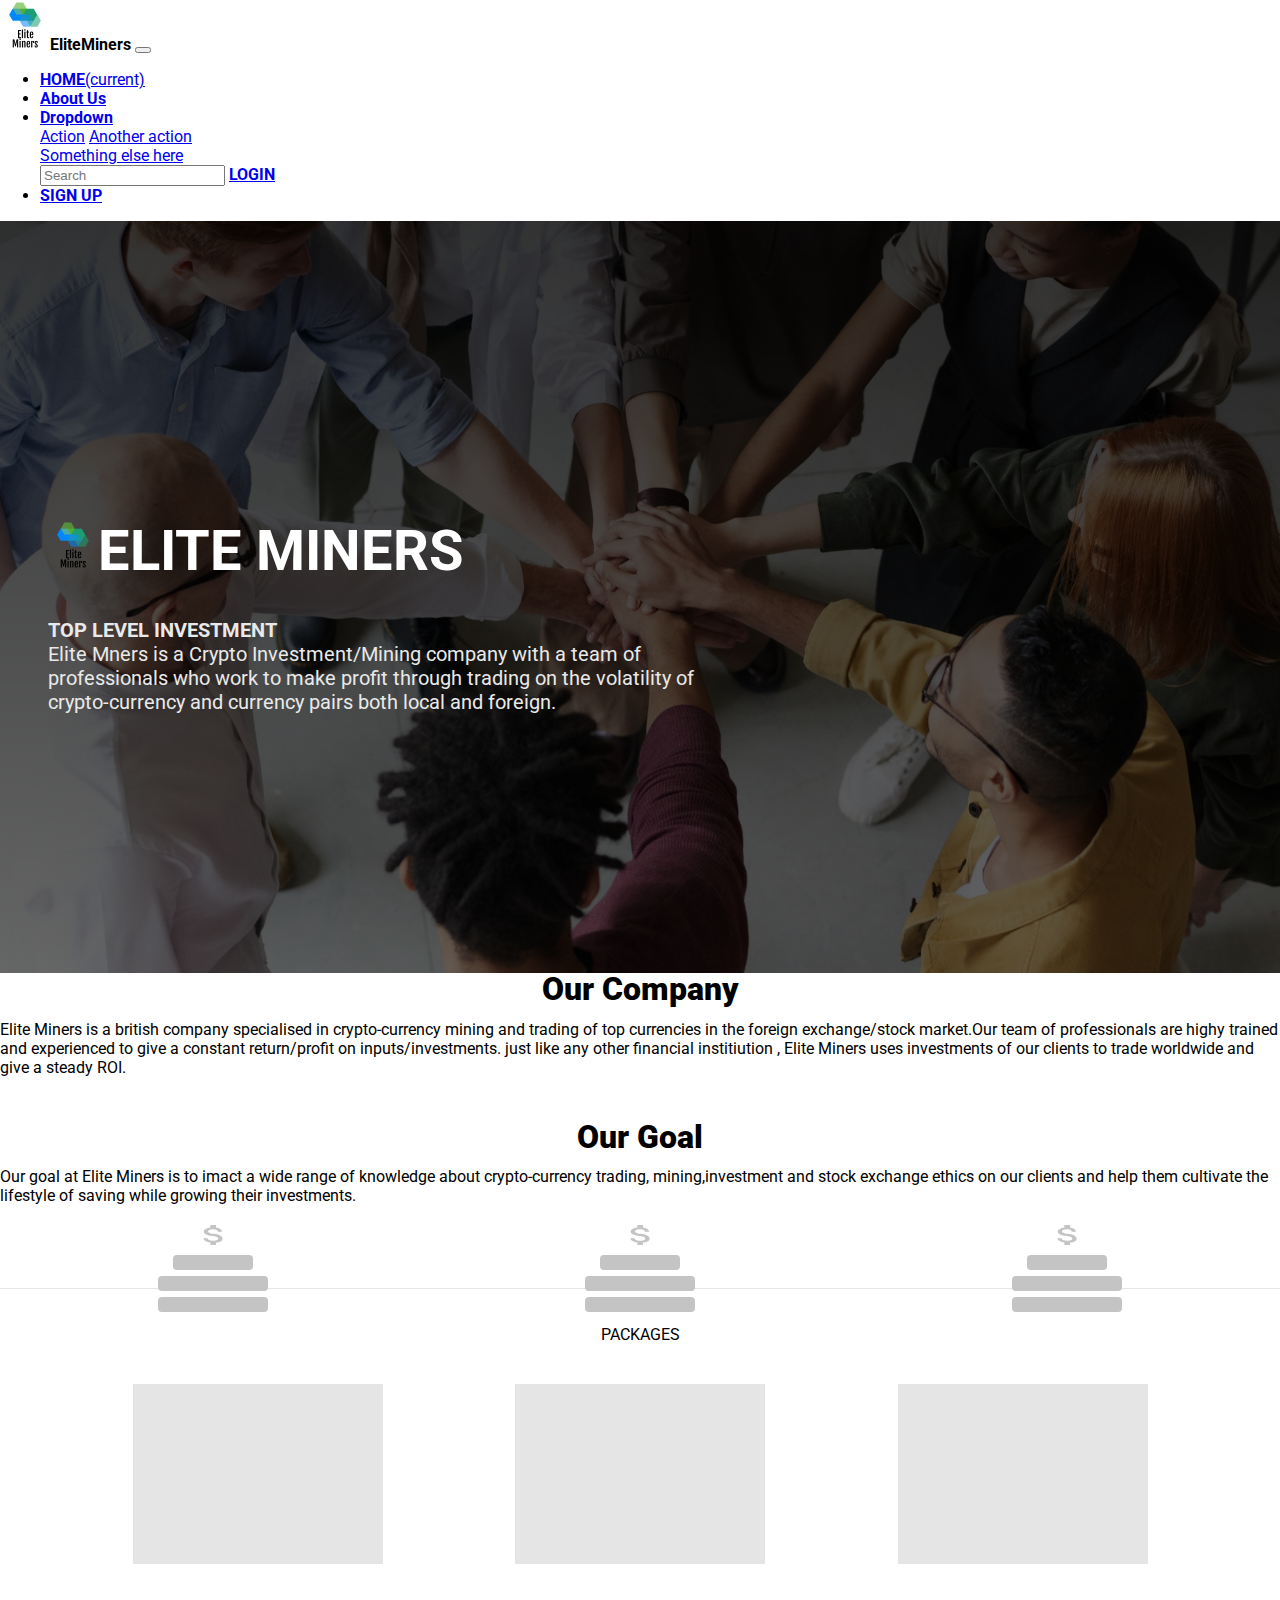
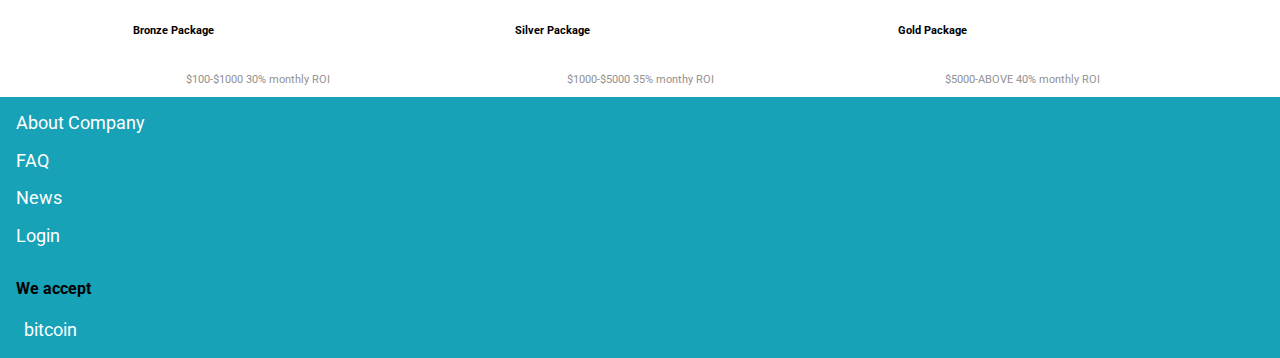
==== index.html @ 872e30b2 "Add files via upload" ====
<!DOCTYPE html>
<html lang="en">
  <head>
    <meta charset="UTF-8">
    <meta name="viewport" content="width=device-width, initial-scale=1.0">
    <link rel="icon" type="image/png" href="images/icons/EM.ico"/>
    <link rel="stylesheet" href="https://cdn.jsdelivr.net/npm/bootstrap@4.5.3/dist/css/bootstrap.min.css" integrity="sha384-TX8t27EcRE3e/ihU7zmQxVncDAy5uIKz4rEkgIXeMed4M0jlfIDPvg6uqKI2xXr2" crossorigin="anonymous">
    <link href="https://fonts.googleapis.com/css2?family=Roboto:wght@100;300;700&display=swap" rel="stylesheet">    
    <link rel="stylesheet" href="./css/style.css">
    <script src="https://code.jquery.com/jquery-3.5.1.slim.min.js" integrity="sha384-DfXdz2htPH0lsSSs5nCTpuj/zy4C+OGpamoFVy38MVBnE+IbbVYUew+OrCXaRkfj" crossorigin="anonymous"></script>
    <script defer src="https://cdn.jsdelivr.net/npm/bootstrap@4.5.3/dist/js/bootstrap.bundle.min.js" integrity="sha384-ho+j7jyWK8fNQe+A12Hb8AhRq26LrZ/JpcUGGOn+Y7RsweNrtN/tE3MoK7ZeZDyx" crossorigin="anonymous"></script>
    <title>EliteMiners</title>
  </head>
  <body>
    <header>
      <nav class="navbar navbar-expand-lg navbar-light bg-info">
        <a class="navbar-brand"><img src="images/logo.png" width="50" height="50" alt="" loading="lazy"><strong>EliteMiners</strong></a>
        <button class="navbar-toggler" type="button" data-toggle="collapse" data-target="#navbarSupportedContent" aria-controls="navbarSupportedContent" aria-expanded="false" aria-label="Toggle navigation">
          <span class="navbar-toggler-icon"></span>
        </button>
        <div class="collapse navbar-collapse" id="navbarSupportedContent">
          <ul class="navbar-nav ml-auto">
            <li class="nav-item active">
              <a class="nav-link" href="index.html"><strong>HOME</strong><span class="sr-only">(current)</span></a>
            </li>
            <li class="nav-item">
              <a class="nav-link" href="#"><strong>About Us</strong></a>
            </li>
            <li class="nav-item dropdown">
              <a class="nav-link dropdown-toggle" href="#" id="navbarDropdown" role="button" data-toggle="dropdown" aria-haspopup="true" aria-expanded="false">
              <strong>Dropdown</strong>  
              </a>
              <div class="dropdown-menu" aria-labelledby="navbarDropdown">
                <a class="dropdown-item" href="#">Action</a>
                <a class="dropdown-item" href="#">Another action</a>
                <div class="dropdown-divider"></div>
                <a class="dropdown-item" href="#">Something else here</a>
              </div>
            </li>
            <form class="form-inline my-2 my-lg-0">
              <input class="form-control mr-sm-2" type="search" placeholder="Search" aria-label="Search">
              <a class="btn btn-dark" href="loginpage.html" role="button"><strong>LOGIN</strong></a>
            </form>
            <li class="nav-item">
            <a class="nav-link" href="signup.html" tabindex="-1" aria-disabled="true"><strong>SIGN UP</strong></a>
            </li>
          </ul>
         
        </div>
      </nav>
      <!-- <div class="carousel-container">
        <div class="intro-text">
          <h1 class="hero__heading"> <img src="images/logo.png" width="50" height="50" alt="" loading="lazy">
          ELITE MINERS
          </h1>
          <p>
            <strong>TOP LEVEL INVESTMENT</strong><br>
            Elite Mners is a Crypto Investment/Mining company with a team of professionals who work to make profit through trading
            on the volatility of crypto-currency and currency pairs both local and foreign.
          </p>
        </div>
      </div> -->
      <div class="hero">
       
        <h1 class="hero__heading"> <img src="images/logo.png" width="50" height="50" alt="" loading="lazy">ELITE MINERS</h1>
        <div class="hero__text">
          <strong>TOP LEVEL INVESTMENT</strong><br>
          Elite Mners is a Crypto Investment/Mining company with a team of professionals who work to make profit through trading
          on the volatility of crypto-currency and currency pairs both local and foreign.
        </div>
      </div>
    </header>

    <main>
      <section class="company-details">
        <h1 class="about-us"><strong>Our Company</strong></h1>
        <p>Elite Miners is a british company specialised in crypto-currency mining and trading of top currencies in the foreign exchange/stock market.Our team of 
          professionals are highy trained and experienced to give a constant return/profit on inputs/investments. just like any other financial institiution , Elite Miners uses investments of our clients to trade worldwide and give a steady ROI.

        </p>
        <h1><strong>Our Goal</strong></h1>
        <p>Our goal at Elite Miners is to imact a wide range of knowledge about crypto-currency trading, mining,investment and stock exchange
          ethics on our clients and help them cultivate the lifestyle of saving while growing their investments.
        </p>
      
        <div>
          <div class="details">
            <div class="vector">
              <svg width="20" height="20" viewBox="0 0 24 25" fill="none" xmlns="http://www.w3.org/2000/svg">
                <path d="M12.9194 10.9722C7.56778 10.1528 5.84676 9.30556 5.84676 7.98611C5.84676 6.47222 8.2279 5.41667 12.2122 5.41667C16.4086 5.41667 17.9646 6.59722 18.1061 8.33333H23.3163C23.1513 5.94444 20.6758 3.75 15.7485 3.04167V0H8.67583V3C4.10216 3.58333 0.424361 5.33333 0.424361 8.01389C0.424361 11.2222 4.92731 12.8194 11.5049 13.75C17.3988 14.5833 18.5776 15.8056 18.5776 17.0972C18.5776 18.0556 17.4224 19.5833 12.2122 19.5833C7.3556 19.5833 5.44597 18.3056 5.18664 16.6667H0C0.282908 19.7083 4.14931 21.4167 8.67583 21.9861V25H15.7485V22.0139C20.3458 21.5 24 19.9306 24 17.0833C24 13.1389 18.2711 11.7917 12.9194 10.9722Z" fill="#C4C4C4"/>
              </svg>                
            </div>
            <div class="d1"></div>
            <div class="d2"></div>
            <div class="d3"></div>
          </div>

          <div class="details">
            <div class="vector">
              <svg width="20" height="20" viewBox="0 0 24 25" fill="none" xmlns="http://www.w3.org/2000/svg">
                <path d="M12.9194 10.9722C7.56778 10.1528 5.84676 9.30556 5.84676 7.98611C5.84676 6.47222 8.2279 5.41667 12.2122 5.41667C16.4086 5.41667 17.9646 6.59722 18.1061 8.33333H23.3163C23.1513 5.94444 20.6758 3.75 15.7485 3.04167V0H8.67583V3C4.10216 3.58333 0.424361 5.33333 0.424361 8.01389C0.424361 11.2222 4.92731 12.8194 11.5049 13.75C17.3988 14.5833 18.5776 15.8056 18.5776 17.0972C18.5776 18.0556 17.4224 19.5833 12.2122 19.5833C7.3556 19.5833 5.44597 18.3056 5.18664 16.6667H0C0.282908 19.7083 4.14931 21.4167 8.67583 21.9861V25H15.7485V22.0139C20.3458 21.5 24 19.9306 24 17.0833C24 13.1389 18.2711 11.7917 12.9194 10.9722Z" fill="#C4C4C4"/>
              </svg>                
            </div>
            <div class="d1"></div>
            <div class="d2"></div>
            <div class="d3"></div>
          </div>

          <div class="details">
            <div class="vector">
              <svg width="20" height="20" viewBox="0 0 24 25" fill="none" xmlns="http://www.w3.org/2000/svg">
                <path d="M12.9194 10.9722C7.56778 10.1528 5.84676 9.30556 5.84676 7.98611C5.84676 6.47222 8.2279 5.41667 12.2122 5.41667C16.4086 5.41667 17.9646 6.59722 18.1061 8.33333H23.3163C23.1513 5.94444 20.6758 3.75 15.7485 3.04167V0H8.67583V3C4.10216 3.58333 0.424361 5.33333 0.424361 8.01389C0.424361 11.2222 4.92731 12.8194 11.5049 13.75C17.3988 14.5833 18.5776 15.8056 18.5776 17.0972C18.5776 18.0556 17.4224 19.5833 12.2122 19.5833C7.3556 19.5833 5.44597 18.3056 5.18664 16.6667H0C0.282908 19.7083 4.14931 21.4167 8.67583 21.9861V25H15.7485V22.0139C20.3458 21.5 24 19.9306 24 17.0833C24 13.1389 18.2711 11.7917 12.9194 10.9722Z" fill="#C4C4C4"/>
              </svg>                
            </div>
            <div class="d1"></div>
            <div class="d2"></div>
            <div class="d3"></div>
          </div>

        </div>
      </section>
      <section class="packages-container"> 
        <p>PACKAGES</p>
        <div class="packages">
          <div class="pkg">
            <div class="pkg-img"></div>
            <div class="details">
              <h6>Bronze Package</h6>
              <p>
                $100-$1000
                30% monthly ROI
              </p>
            </div>
          </div>

          <div class="pkg">
            <div class="pkg-img"></div>
            <div class="details">
              <h6>Silver Package</h6>
              <p>
                $1000-$5000
                35% monthy ROI
              </p>
            </div>
          </div>

          <div class="pkg">
            <div class="pkg-img"></div>
            <div class="details">
              <h6>Gold Package</h6>
              <p>
                $5000-ABOVE
                40% monthly ROI
              </p>
            </div>
          </div>
        </div>
      </section>
    </main>
    <footer class="footer">
      <div class="container">
        <div class="row">
          <div class="col-md-4 footer__links">
            <a href="#!">About Company</a>
            <a href="#!">FAQ</a>
            <a href="#!">News</a>
            <a href="loginpage.html">Login</a>
          </div>
          <div class="col-md-4 footer__logo">
            
          </div>
          <div class="col-md-4 footer__payments">
            <strong><p class="text-center">We accept</p></strong>
            <div class="icons text-center">
              <i class="fa fa-bitcoin"></i> <span>bitcoin</span>
            </div>
          </div>
        </div>
      </div>
    </footer>
  </body>
</html>
---- css/style.css ----
body{
    font-family: 'Roboto', sans-serif;
    margin: 0;
}
.carousel-container {
    width: 100%;
    height: 55vh;
    background-color: #E5E5E5;
    margin-top: 0px;
    display: flex;
    align-items: center;
    justify-content: flex-start;
    padding-left: 65px;
}

.intro-text {
    display: flex;
    flex-direction: column;
    align-items: center;
    justify-content: center;
    z-index: 2;
    width: 20%;
    height: 250px;
}

.intro-text h1{
    font-weight: 700;
    text-align:  left;
    width: 8
    0%;
}

.intro-text p{
    text-align: left;
    width: 80%;
    font-weight: 300;
}

.company-details {
    display: flex;
    flex-direction: column;
    justify-content: center;
    align-items: center;
    width: 100%;
    height: 35vh;
    margin-top: 0;
    margin-bottom: 20px;
    border-bottom: 1px solid #E5E5E5;
}

.company-details p{
    margin-bottom: 20px;
    margin-top: -10px;
}

.company-details div{
    display: flex;
    justify-content: space-evenly;
    align-items: center;
    width: 100%
}

.details {
    display: flex;
    flex-direction: column;
    align-items: center;
    justify-content: center;
}

.details .vector{
    margin-bottom: 10px;
}

.details .d1{
    width: 80px;
    height: 15px;
    background-color: #c4c4c4;
    margin-bottom: 6px;
    border-radius: 4px;
}

.details .d2{
    width: 110px;
    height: 15px;
    background-color: #c4c4c4;   
    margin-bottom: 6px;
    border-radius: 4px;
}

.details .d3{
    width: 110px;
    height: 15px;
    background-color: #c4c4c4;   
    border-radius: 4px;
}

.packages-container{
    width: 100%;
    display: flex;
    flex-direction: column;
    justify-content: center;
    align-items: center;
    margin-top: 0px;
}

.packages-container p:first-child{
    width: 100%;
    margin-bottom: 40px;
    text-align: center;
}

.packages{
    display: flex;
    justify-content: space-evenly;
    align-items: center;
    width: 100%;
}

.pkg{
    display: flex;
    flex-direction: column;
    justify-content: flex-start;
    align-items: center;
}

.pkg .pkg-img{
    width: 250px;
    height: 180px;
    background-color: #E5E5E5;
    margin-bottom: 35px;
}

.pkg .details{
    display: flex;
    flex-direction: column;
    justify-content: flex-start;
    align-items: center;
    width: 250px;
    text-align: left;
}

.pkg .details h6{
    width: 250px;
    color: #000
}

.pkg .details p{
    font-size: 11px;
    color:#929090;
}

.hero {
    height: 80vh;
    padding: 1em 3em;
    display: flex;
    flex-direction: column;
    align-items: start;
    justify-content: center;
    background-image: linear-gradient(rgba(0, 0, 0, 0.8), rgba(0, 0, 0, 0.6)), url('../images/showcase.jpg');
    background-size: cover;
    background-position: center;
    background-repeat: no-repeat;
  }
  
  .hero__heading {
    font-size: 3.5em;
    margin-bottom: 0.6em;
    color: #fff
  }
  
  .hero__text {
    font-size: 1.25em;
    color: rgb(233, 233, 233);
    width: 60%;
  }
  
  .footer {
    padding: 1em;
    background-color: #17a2b8;
  }
  
  .footer__links {
    display: flex;
    flex-direction: column;
  }
  
  .footer__links a {
    color: #fff;
    text-decoration: none;
    display: inline-block;
    font-size: 1.1em;
    margin-bottom: 1em;
  }
  
  .footer__payments i {
    font-size: 1.5em;
    color: white;
    margin-right: 0.35em;
  }
  .footer__payments span {
    font-size: 1.15em;
    color: white;
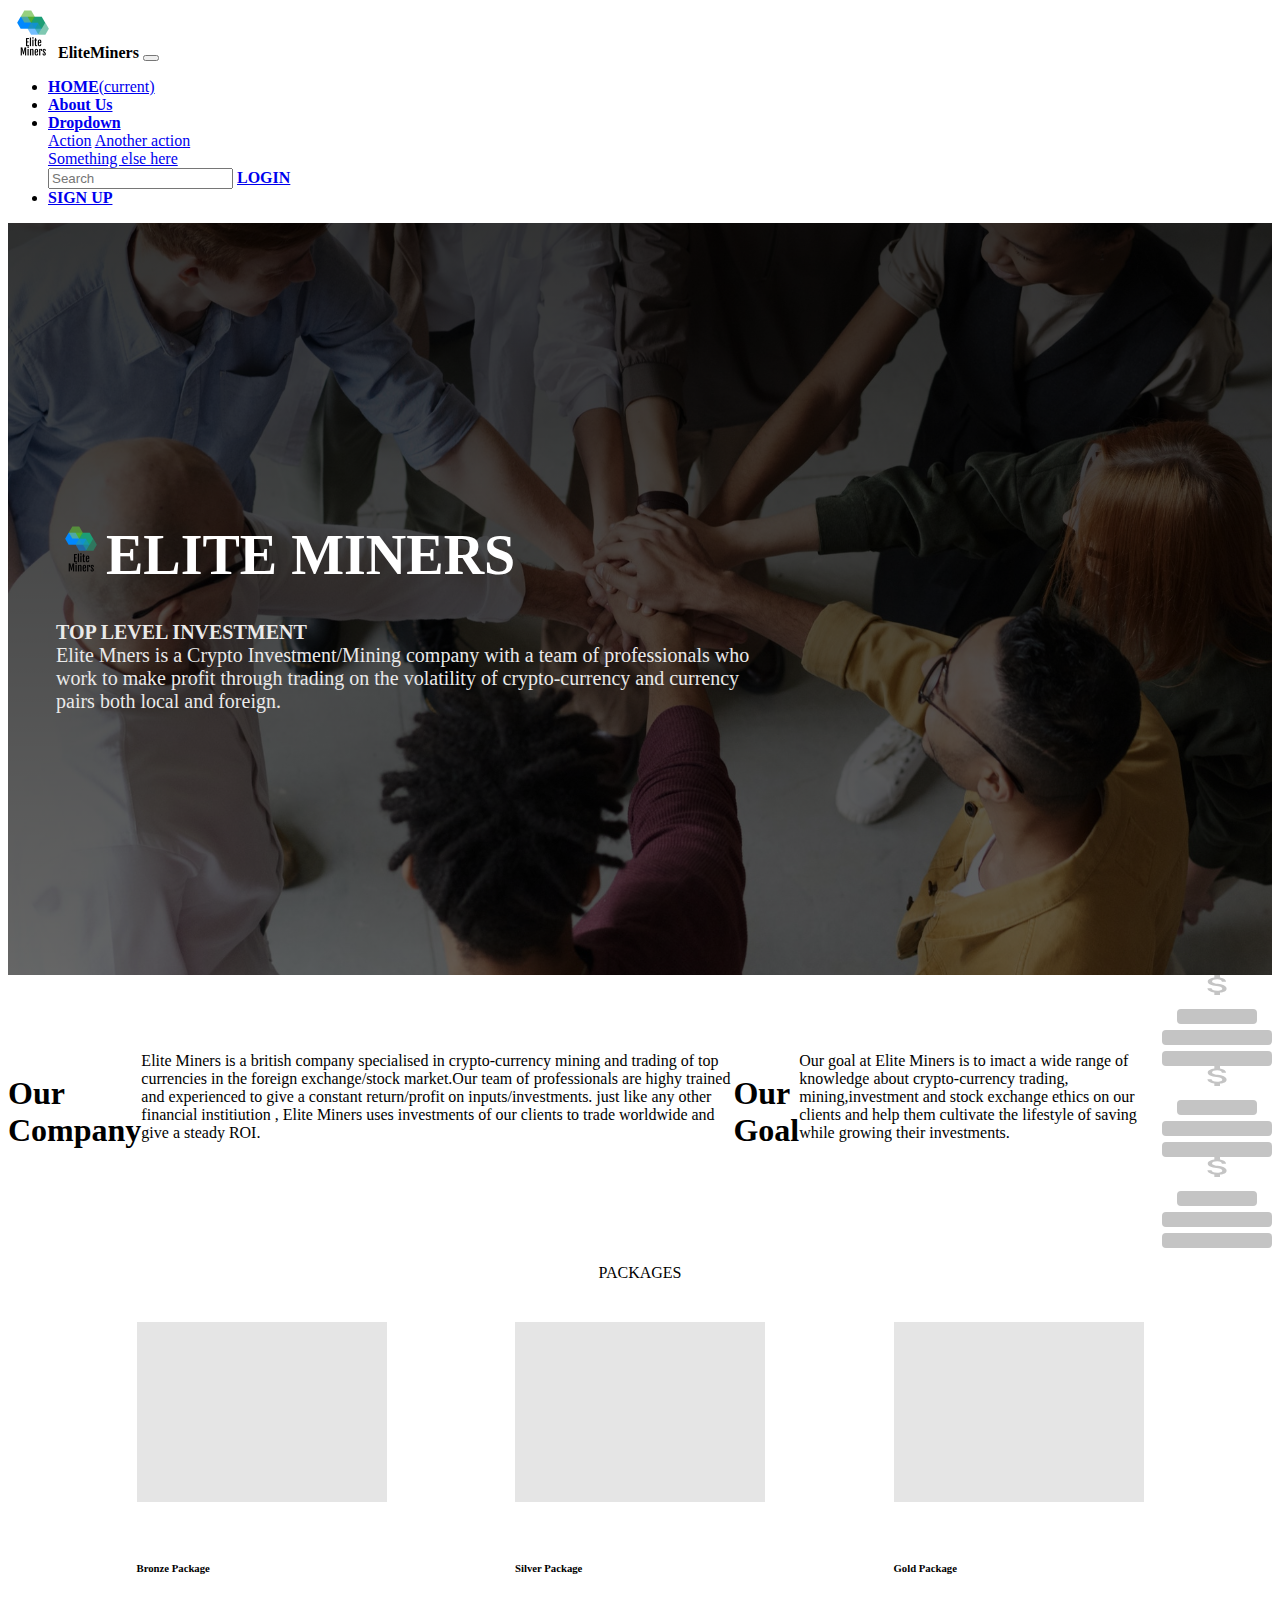
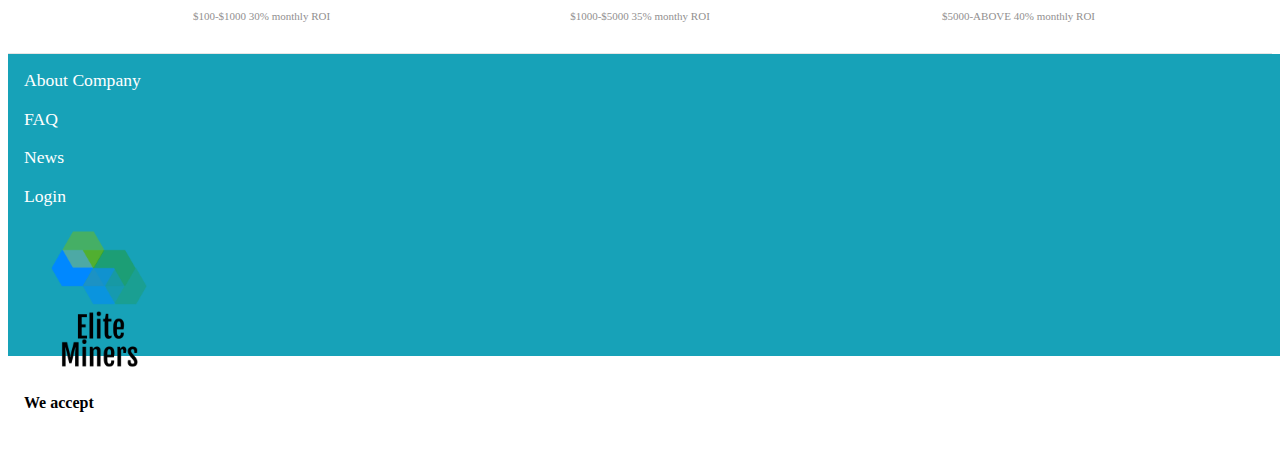
==== commit c86e00ce: "refactoring" ====
--- a/index.html
+++ b/index.html
@@ -167,7 +167,7 @@
             <a href="loginpage.html">Login</a>
           </div>
           <div class="col-md-4 footer__logo">
-            
+            <img src="./images/logo.png" alt="">
           </div>
           <div class="col-md-4 footer__payments">
             <strong><p class="text-center">We accept</p></strong>
--- a/css/style.css
+++ b/css/style.css
@@ -1,203 +1,289 @@
-body{
-    font-family: 'Roboto', sans-serif;
-    margin: 0;
-}
-.carousel-container {
-    width: 100%;
-    height: 55vh;
-    background-color: #E5E5E5;
-    margin-top: 0px;
-    display: flex;
-    align-items: center;
-    justify-content: flex-start;
-    padding-left: 65px;
-}
-
-.intro-text {
-    display: flex;
-    flex-direction: column;
-    align-items: center;
-    justify-content: center;
-    z-index: 2;
-    width: 20%;
-    height: 250px;
-}
-
-.intro-text h1{
-    font-weight: 700;
-    text-align:  left;
-    width: 8
-    0%;
-}
-
-.intro-text p{
-    text-align: left;
-    width: 80%;
-    font-weight: 300;
-}
-
-.company-details {
-    display: flex;
-    flex-direction: column;
-    justify-content: center;
-    align-items: center;
-    width: 100%;
-    height: 35vh;
-    margin-top: 0;
-    margin-bottom: 20px;
-    border-bottom: 1px solid #E5E5E5;
+body {
+  font-family: Karla;
+}
+
+.hero {
+  height: 80vh;
+  padding: 1em 3em;
+  display: flex;
+  flex-direction: column;
+  align-items: start;
+  justify-content: center;
+  background-image: linear-gradient(rgba(0, 0, 0, 0.8), rgba(0, 0, 0, 0.6)), url('../images/showcase.jpg');
+  background-size: cover;
+  background-position: center;
+  background-repeat: no-repeat;
+}
+
+.hero__heading {
+  font-size: 3.5em;
+  margin-bottom: 0.6em;
+  color: #fff
+}
+
+.hero__text {
+  font-size: 1.25em;
+  color: rgb(233, 233, 233);
+  width: 60%;
+}
+
+
+.details-container {
+  display: flex;
+  flex-direction: column;
+  justify-content: center;
+  align-items: center;
+  width: 100%;
+  height: 35vh;
+  margin-top: 0;
+  margin-bottom: 20px;
+  border-bottom: 1px solid #E5E5E5;
 }
 
 .company-details p{
-    margin-bottom: 20px;
-    margin-top: -10px;
-}
-
-.company-details div{
-    display: flex;
-    justify-content: space-evenly;
-    align-items: center;
-    width: 100%
+  margin-bottom: 20px;
+  margin-top: -10px;
+}
+
+.company-details{
+  display: flex;
+  justify-content: space-evenly;
+  align-items: center;
+  width: 100%
 }
 
 .details {
-    display: flex;
-    flex-direction: column;
-    align-items: center;
-    justify-content: center;
+  display: flex;
+  flex-direction: column;
+  align-items: center;
+  justify-content: center;
 }
 
 .details .vector{
-    margin-bottom: 10px;
+  margin-bottom: 10px;
 }
 
 .details .d1{
-    width: 80px;
-    height: 15px;
-    background-color: #c4c4c4;
-    margin-bottom: 6px;
-    border-radius: 4px;
+  width: 80px;
+  height: 15px;
+  background-color: #c4c4c4;
+  margin-bottom: 6px;
+  border-radius: 4px;
 }
 
 .details .d2{
-    width: 110px;
-    height: 15px;
-    background-color: #c4c4c4;   
-    margin-bottom: 6px;
-    border-radius: 4px;
+  width: 110px;
+  height: 15px;
+  background-color: #c4c4c4;   
+  margin-bottom: 6px;
+  border-radius: 4px;
 }
 
 .details .d3{
-    width: 110px;
-    height: 15px;
-    background-color: #c4c4c4;   
-    border-radius: 4px;
+  width: 110px;
+  height: 15px;
+  background-color: #c4c4c4;   
+  border-radius: 4px;
 }
 
 .packages-container{
-    width: 100%;
-    display: flex;
-    flex-direction: column;
-    justify-content: center;
-    align-items: center;
-    margin-top: 0px;
+  width: 100%;
+  display: flex;
+  flex-direction: column;
+  justify-content: center;
+  align-items: center;
+  margin-top: 0px;
+  border-bottom: 1px solid #E5E5E5;
+
 }
 
 .packages-container p:first-child{
-    width: 100%;
-    margin-bottom: 40px;
-    text-align: center;
+  width: 100%;
+  margin-bottom: 40px;
+  text-align: center;
 }
 
 .packages{
-    display: flex;
-    justify-content: space-evenly;
-    align-items: center;
-    width: 100%;
+  display: flex;
+  justify-content: space-evenly;
+  align-items: center;
+  width: 100%;
+  margin-bottom: 20px;
 }
 
 .pkg{
-    display: flex;
-    flex-direction: column;
-    justify-content: flex-start;
-    align-items: center;
+  display: flex;
+  flex-direction: column;
+  justify-content: flex-start;
+  align-items: center;
 }
 
 .pkg .pkg-img{
-    width: 250px;
-    height: 180px;
-    background-color: #E5E5E5;
-    margin-bottom: 35px;
+  width: 250px;
+  height: 180px;
+  background-color: #E5E5E5;
+  margin-bottom: 35px;
 }
 
 .pkg .details{
-    display: flex;
-    flex-direction: column;
-    justify-content: flex-start;
-    align-items: center;
-    width: 250px;
-    text-align: left;
+  display: flex;
+  flex-direction: column;
+  justify-content: flex-start;
+  align-items: center;
+  width: 250px;
+  text-align: left;
 }
 
 .pkg .details h6{
-    width: 250px;
-    color: #000
+  width: 250px;
+  color: #000
 }
 
 .pkg .details p{
-    font-size: 11px;
-    color:#929090;
-}
-
-.hero {
-    height: 80vh;
-    padding: 1em 3em;
-    display: flex;
-    flex-direction: column;
-    align-items: start;
-    justify-content: center;
-    background-image: linear-gradient(rgba(0, 0, 0, 0.8), rgba(0, 0, 0, 0.6)), url('../images/showcase.jpg');
-    background-size: cover;
-    background-position: center;
-    background-repeat: no-repeat;
-  }
-  
-  .hero__heading {
-    font-size: 3.5em;
-    margin-bottom: 0.6em;
-    color: #fff
-  }
-  
-  .hero__text {
-    font-size: 1.25em;
-    color: rgb(233, 233, 233);
-    width: 60%;
-  }
-  
-  .footer {
-    padding: 1em;
-    background-color: #17a2b8;
-  }
-  
-  .footer__links {
-    display: flex;
-    flex-direction: column;
-  }
-  
-  .footer__links a {
-    color: #fff;
-    text-decoration: none;
-    display: inline-block;
-    font-size: 1.1em;
-    margin-bottom: 1em;
-  }
-  
-  .footer__payments i {
-    font-size: 1.5em;
-    color: white;
-    margin-right: 0.35em;
-  }
-  .footer__payments span {
-    font-size: 1.15em;
-    color: white;
-
+  font-size: 11px;
+  color:#929090;
+}
+
+.testimonials{
+  width: 100%;
+  display: flex;
+  flex-direction: column;
+  justify-content: center;
+  align-items: center;
+}
+
+.testimonials p{
+  margin-top: 20px;
+}
+
+.testimonial-container {
+  width: 70%;
+  height: 40vh;
+  display: flex;
+  justify-content: space-evenly;
+  align-items: center;
+
+}
+
+.testimonial-container .movement{
+  width: 20%;
+  text-align: center;
+  display: flex;
+  justify-content: center;
+  align-items: center;
+  cursor: pointer;
+}
+
+.testimonial-container .center{
+  width: 70%;
+  height: 100%;
+  display: flex;
+  justify-content: space-evenly;
+  align-items: center;
+}
+
+.user-testimonial{
+  display: flex;
+  flex-direction: column;
+  justify-content: flex-start;
+  align-items: center;
+}
+
+.testimonial-container .user-testimonial{
+  width: 40%;
+  height: 80%;
+  border-radius: 20px;
+  background-color: #eeeeee;
+}
+
+.user-testimonial .img{
+  border-radius: 100%;
+  width: 60px;
+  height: 60px;
+  background-color: #c4c4c4;
+  margin-top: 50px;
+  margin-bottom: 20px;
+}
+
+.user-testimonial .t1{
+  width: 100px;
+  height: 10px;
+  background-color: #c4c4c4;
+  margin-bottom: 8px;
+}
+.user-testimonial .t2{
+  width: 80px;
+  height: 10px;
+  background-color: #c4c4c4;
+  margin-bottom: 8px;
+}
+
+.user-testimonial .t3{
+  width: 60px;
+  height: 10px;
+  background-color: #c4c4c4;
+}
+
+.footer {
+  padding: 1em;
+  background-color: #17a2b8;
+  width: 100vw;
+  height: 30vh;
+}
+
+.footer__links {
+  display: flex;
+  flex-direction: column;
+}
+
+.footer__logo img{
+  width: 150px;
+  height: 150px;
+}
+
+.footer__links a {
+  color: #fff;
+  text-decoration: none;
+  display: inline-block;
+  font-size: 1.1em;
+  margin-bottom: 1em;
+}
+
+.footer__payments i {
+  font-size: 1.5em;
+  color: white;
+  margin-right: 0.35em;
+}
+.footer__payments span {
+  font-size: 1.15em;
+  color: white;
+}
+
+
+/* responsiveness */
+
+@media screen and (max-width: 800px){
+  .testimonial-container{
+      width: 100%;
+  }
+  .packages{
+      display: flex;
+      flex-direction: column;
+      justify-content: center;
+      align-items: center;
+      width: 100%;
+      margin-bottom: 20px;
+  }
+
+  .testimonial-container .center{
+      width: 100%;
+      height: 100%;
+      display: flex;
+      justify-content: space-evenly;
+      align-items: center;
+  }
+
+  .testimonial-container .movement{
+      width: 20%;
+  }
+}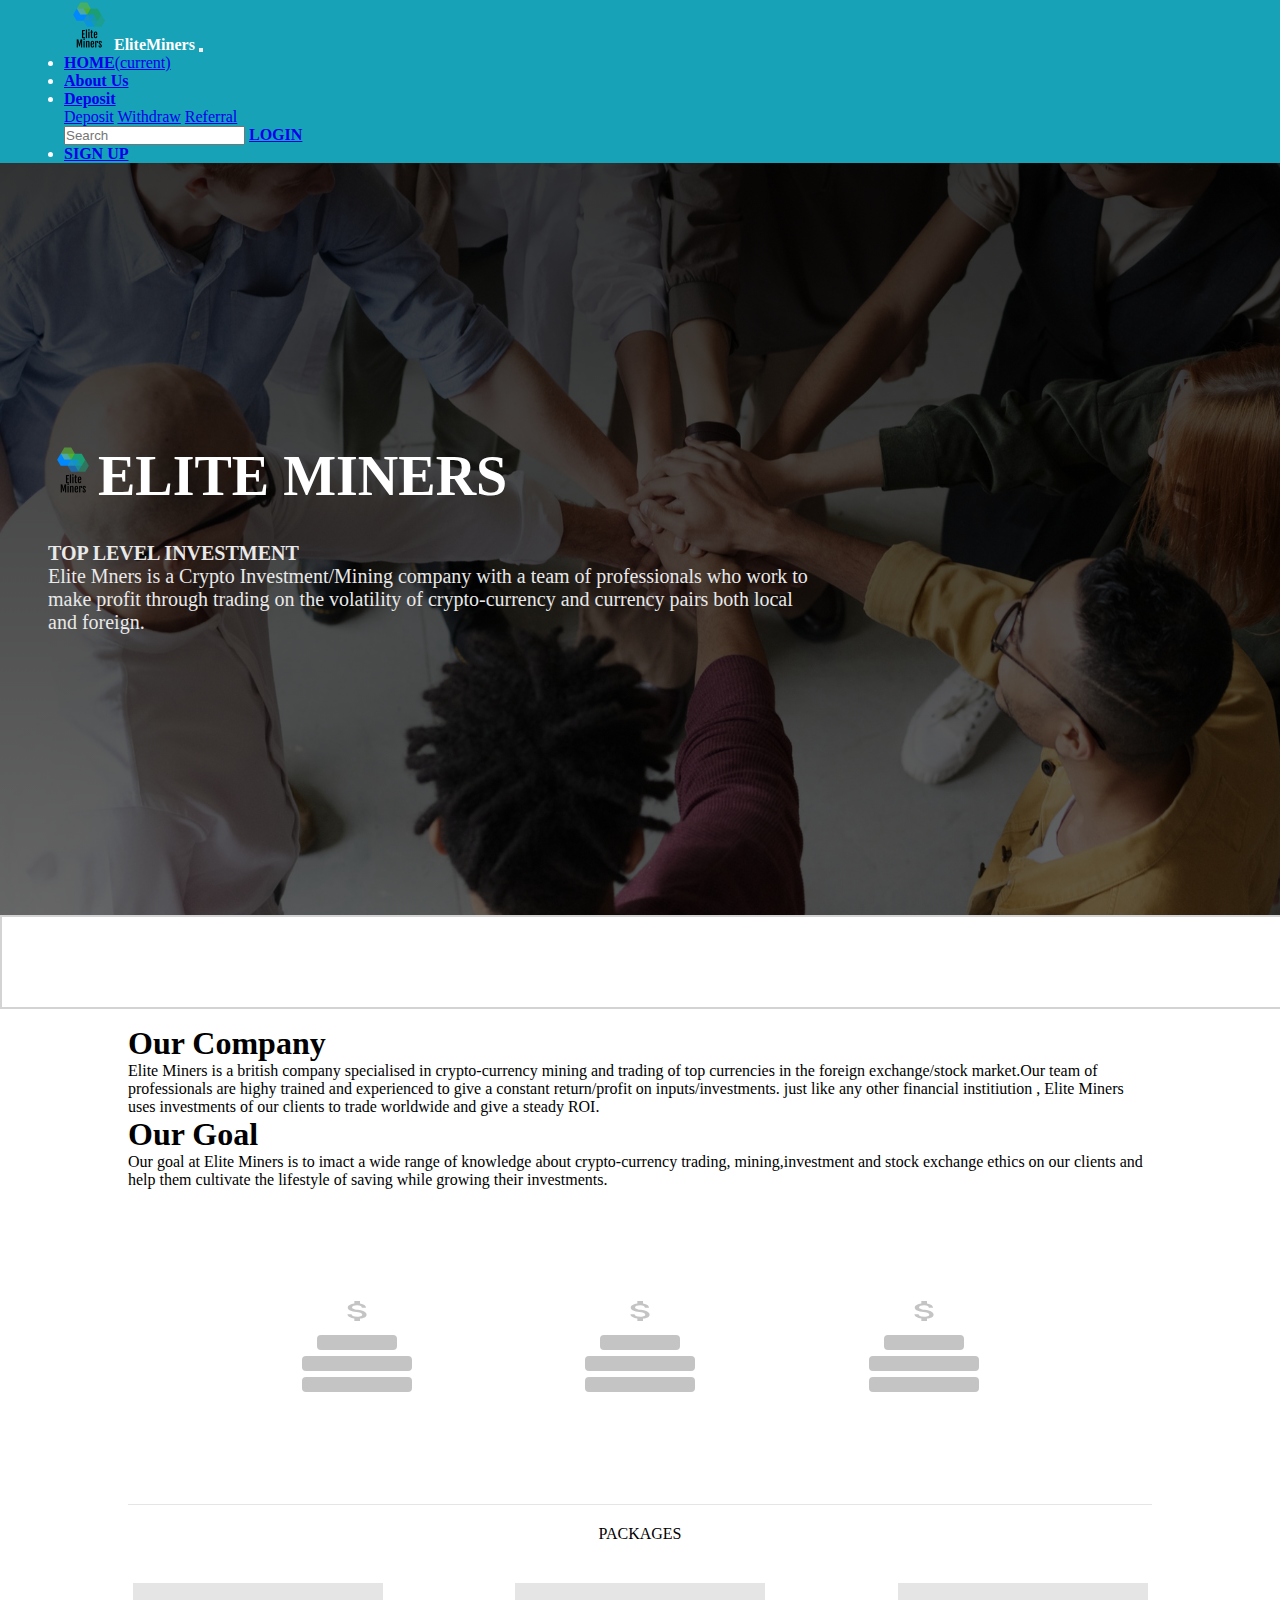
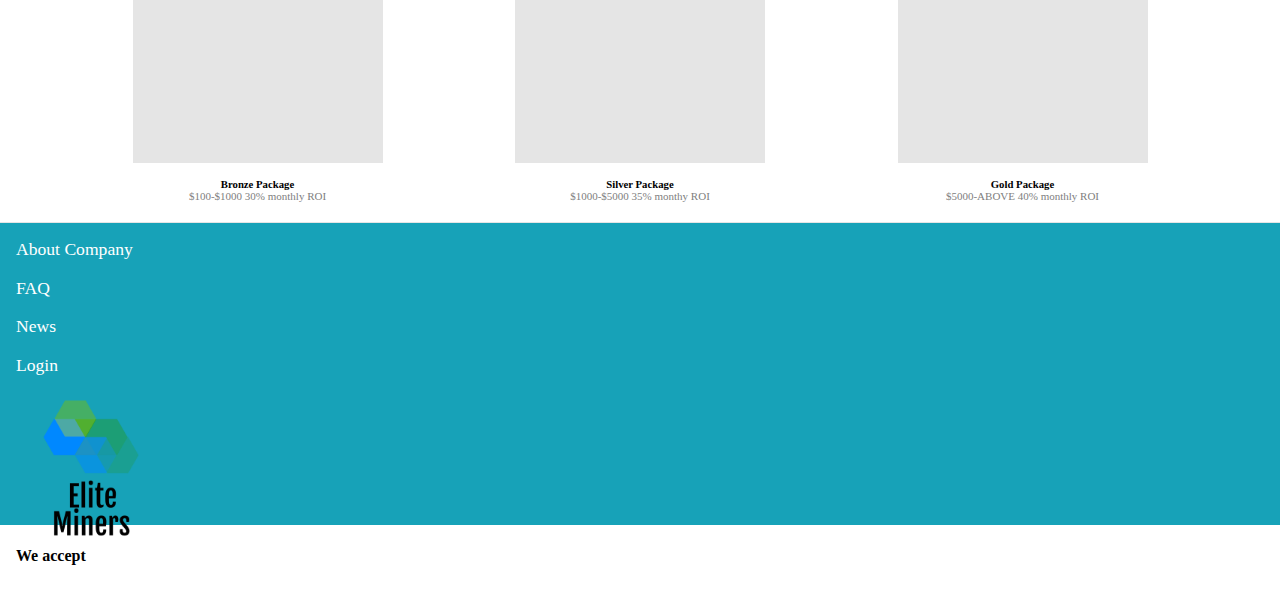
==== commit ab50d451: "some responsiveness" ====
--- a/index.html
+++ b/index.html
@@ -7,6 +7,7 @@
     <link rel="stylesheet" href="https://cdn.jsdelivr.net/npm/bootstrap@4.5.3/dist/css/bootstrap.min.css" integrity="sha384-TX8t27EcRE3e/ihU7zmQxVncDAy5uIKz4rEkgIXeMed4M0jlfIDPvg6uqKI2xXr2" crossorigin="anonymous">
     <link href="https://fonts.googleapis.com/css2?family=Roboto:wght@100;300;700&display=swap" rel="stylesheet">    
     <link rel="stylesheet" href="./css/style.css">
+    <!-- <link rel="stylesheet" href="./css/index.css"> -->
     <script src="https://code.jquery.com/jquery-3.5.1.slim.min.js" integrity="sha384-DfXdz2htPH0lsSSs5nCTpuj/zy4C+OGpamoFVy38MVBnE+IbbVYUew+OrCXaRkfj" crossorigin="anonymous"></script>
     <script defer src="https://cdn.jsdelivr.net/npm/bootstrap@4.5.3/dist/js/bootstrap.bundle.min.js" integrity="sha384-ho+j7jyWK8fNQe+A12Hb8AhRq26LrZ/JpcUGGOn+Y7RsweNrtN/tE3MoK7ZeZDyx" crossorigin="anonymous"></script>
     <title>EliteMiners</title>
@@ -28,13 +29,13 @@
             </li>
             <li class="nav-item dropdown">
               <a class="nav-link dropdown-toggle" href="#" id="navbarDropdown" role="button" data-toggle="dropdown" aria-haspopup="true" aria-expanded="false">
-              <strong>Dropdown</strong>  
+              <strong>Deposit</strong>  
               </a>
               <div class="dropdown-menu" aria-labelledby="navbarDropdown">
-                <a class="dropdown-item" href="#">Action</a>
-                <a class="dropdown-item" href="#">Another action</a>
-                <div class="dropdown-divider"></div>
-                <a class="dropdown-item" href="#">Something else here</a>
+                <a class="dropdown-item" href="./dashboard/deposit.html">Deposit</a>
+                <a class="dropdown-item" href="./dashboard/dashboard.html">Withdraw</a>
+                <!-- <div class="dropdown-divider"></div> -->
+                <a class="dropdown-item" href="./dashboard/referral.html">Referral</a>
               </div>
             </li>
             <form class="form-inline my-2 my-lg-0">
@@ -48,20 +49,7 @@
          
         </div>
       </nav>
-      <!-- <div class="carousel-container">
-        <div class="intro-text">
-          <h1 class="hero__heading"> <img src="images/logo.png" width="50" height="50" alt="" loading="lazy">
-          ELITE MINERS
-          </h1>
-          <p>
-            <strong>TOP LEVEL INVESTMENT</strong><br>
-            Elite Mners is a Crypto Investment/Mining company with a team of professionals who work to make profit through trading
-            on the volatility of crypto-currency and currency pairs both local and foreign.
-          </p>
-        </div>
-      </div> -->
       <div class="hero">
-       
         <h1 class="hero__heading"> <img src="images/logo.png" width="50" height="50" alt="" loading="lazy">ELITE MINERS</h1>
         <div class="hero__text">
           <strong>TOP LEVEL INVESTMENT</strong><br>
@@ -70,20 +58,26 @@
         </div>
       </div>
     </header>
-
+    <div class="currency-slider">
+      <div class="currency">
+      </div>
+    </div>
     <main>
       <section class="company-details">
-        <h1 class="about-us"><strong>Our Company</strong></h1>
-        <p>Elite Miners is a british company specialised in crypto-currency mining and trading of top currencies in the foreign exchange/stock market.Our team of 
-          professionals are highy trained and experienced to give a constant return/profit on inputs/investments. just like any other financial institiution , Elite Miners uses investments of our clients to trade worldwide and give a steady ROI.
 
-        </p>
-        <h1><strong>Our Goal</strong></h1>
-        <p>Our goal at Elite Miners is to imact a wide range of knowledge about crypto-currency trading, mining,investment and stock exchange
-          ethics on our clients and help them cultivate the lifestyle of saving while growing their investments.
-        </p>
-      
-        <div>
+        <div class="company-details-container"> 
+          <h1 class="about-us"><strong>Our Company</strong></h1>
+          <p>Elite Miners is a british company specialised in crypto-currency mining and trading of top currencies in the foreign exchange/stock market.Our team of 
+            professionals are highy trained and experienced to give a constant return/profit on inputs/investments. just like any other financial institiution , 
+            Elite Miners uses investments of our clients to trade worldwide and give a steady ROI.
+          </p>
+          <h1><strong>Our Goal</strong></h1>
+          <p>Our goal at Elite Miners is to imact a wide range of knowledge about crypto-currency trading, mining,investment and stock exchange
+            ethics on our clients and help them cultivate the lifestyle of saving while growing their investments.
+          </p>
+        </div>
+
+        <div class="details-container">
           <div class="details">
             <div class="vector">
               <svg width="20" height="20" viewBox="0 0 24 25" fill="none" xmlns="http://www.w3.org/2000/svg">
@@ -178,5 +172,6 @@
         </div>
       </div>
     </footer>
+    <script src="js/index.js"></script>
   </body>
 </html>
--- a/css/style.css
+++ b/css/style.css
@@ -1,9 +1,54 @@
-body {
+*{
+  margin: 0;
+  padding: 0;
+}
+
+body, main, header{
   font-family: Karla;
+  width: 100%;
+}
+
+header{
+  background-color: #17a2b8;
+}
+
+nav{
+  width: 90%;
+  margin: auto;
+  color: white;
+
+}
+
+.currency-slider {
+  width: 100%;
+  height: 10vh;
+  /* background-color: lightgray; */
+}
+
+.currency-slider .currency{
+  width: 100%;
+  display: flex;
+  justify-content: space-evenly;
+  align-items: center;
+  margin: auto;
+  text-align: center;
+  height: 100%;
+  border: 2px solid lightgray
+}
+
+
+.currency p:nth-child(even){
+  border-right: 2px solid lightgray;
+  padding-right: 30px;
+}
+
+.currency p:last-child{
+  border-right: none;
 }
 
 .hero {
   height: 80vh;
+  width: 100%;
   padding: 1em 3em;
   display: flex;
   flex-direction: column;
@@ -30,26 +75,31 @@
 
 .details-container {
   display: flex;
-  flex-direction: column;
-  justify-content: center;
-  align-items: center;
-  width: 100%;
+  justify-content: space-evenly;
+  align-items: center;
+  width: 80%;
   height: 35vh;
   margin-top: 0;
   margin-bottom: 20px;
   border-bottom: 1px solid #E5E5E5;
 }
 
-.company-details p{
-  margin-bottom: 20px;
-  margin-top: -10px;
-}
-
 .company-details{
   display: flex;
-  justify-content: space-evenly;
+  flex-direction: column;
   align-items: center;
   width: 100%
+}
+
+.company-details-container{
+  width: 80%;
+  margin-top: 20px;
+}
+
+.details-container{
+  display: flex;
+  justify-content: space-evenly;
+  align-items: center;
 }
 
 .details {
@@ -131,17 +181,19 @@
   justify-content: flex-start;
   align-items: center;
   width: 250px;
-  text-align: left;
+  margin-top: -20px;
+  /* text-align: left; */
 }
 
 .pkg .details h6{
   width: 250px;
-  color: #000
+  color: #000;
+  text-align: center;
 }
 
 .pkg .details p{
   font-size: 11px;
-  color:#929090;
+  color: grey;
 }
 
 .testimonials{
@@ -227,7 +279,7 @@
 .footer {
   padding: 1em;
   background-color: #17a2b8;
-  width: 100vw;
+  /* width: 100vw; */
   height: 30vh;
 }
 
--- a/css/index.css
+++ b/css/index.css
@@ -0,0 +1,317 @@
+body{
+    font-family: 'Roboto', sans-serif;
+    margin: 0;
+    box-sizing: border-box;
+}
+
+.navbar{
+    display: flex;
+    align-items: center;
+    justify-content: space-between;
+}
+
+nav .logo{
+    width: 20%;
+    text-align: center;
+}
+
+nav .collapse{
+    max-width: 70%;
+}
+
+.currency-slider {
+    width: 100%;
+    height: 8vh;
+}
+.carousel-container {
+    width: 100%;
+    height: 55vh;
+    background-color: #E5E5E5;
+    margin-top: 0px;
+    display: flex;
+    align-items: center;
+    justify-content: flex-start;
+    padding-left: 65px;
+}
+
+.intro-text {
+    display: flex;
+    flex-direction: column;
+    align-items: center;
+    justify-content: center;
+    z-index: 2;
+    width: 20%;
+    height: 250px;
+}
+
+.intro-text h1{
+    font-weight: 700;
+    text-align:  left;
+    width: 80%;
+}
+
+.intro-text p{
+    text-align: left;
+    width: 80%;
+    font-weight: 300;
+}
+
+.details-container {
+    display: flex;
+    flex-direction: column;
+    justify-content: center;
+    align-items: center;
+    width: 100%;
+    height: 35vh;
+    margin-top: 0;
+    margin-bottom: 20px;
+    border-bottom: 1px solid #E5E5E5;
+}
+
+.company-details p{
+    margin-bottom: 20px;
+    margin-top: -10px;
+}
+
+.company-details{
+    display: flex;
+    justify-content: space-evenly;
+    align-items: center;
+    width: 100%
+}
+
+.details {
+    display: flex;
+    flex-direction: column;
+    align-items: center;
+    justify-content: center;
+}
+
+.details .vector{
+    margin-bottom: 10px;
+}
+
+.details .d1{
+    width: 80px;
+    height: 15px;
+    background-color: #c4c4c4;
+    margin-bottom: 6px;
+    border-radius: 4px;
+}
+
+.details .d2{
+    width: 110px;
+    height: 15px;
+    background-color: #c4c4c4;   
+    margin-bottom: 6px;
+    border-radius: 4px;
+}
+
+.details .d3{
+    width: 110px;
+    height: 15px;
+    background-color: #c4c4c4;   
+    border-radius: 4px;
+}
+
+.packages-container{
+    width: 100%;
+    display: flex;
+    flex-direction: column;
+    justify-content: center;
+    align-items: center;
+    margin-top: 0px;
+    border-bottom: 1px solid #E5E5E5;
+
+}
+
+.packages-container p:first-child{
+    width: 100%;
+    margin-bottom: 40px;
+    text-align: center;
+}
+
+.packages{
+    display: flex;
+    justify-content: space-evenly;
+    align-items: center;
+    width: 100%;
+    margin-bottom: 20px;
+}
+
+.pkg{
+    display: flex;
+    flex-direction: column;
+    justify-content: flex-start;
+    align-items: center;
+}
+
+.pkg .pkg-img{
+    width: 250px;
+    height: 180px;
+    background-color: #E5E5E5;
+    margin-bottom: 35px;
+}
+
+.pkg .details{
+    display: flex;
+    flex-direction: column;
+    justify-content: flex-start;
+    align-items: center;
+    width: 250px;
+    text-align: left;
+}
+
+.pkg .details h6{
+    width: 250px;
+    color: #000
+}
+
+.pkg .details p{
+    font-size: 11px;
+    color:#929090;
+}
+
+.testimonials{
+    width: 100%;
+    display: flex;
+    flex-direction: column;
+    justify-content: center;
+    align-items: center;
+}
+
+.testimonials p{
+    margin-top: 20px;
+}
+
+.testimonial-container {
+    width: 70%;
+    height: 40vh;
+    display: flex;
+    justify-content: space-evenly;
+    align-items: center;
+
+}
+
+.testimonial-container .movement{
+    width: 20%;
+    text-align: center;
+    display: flex;
+    justify-content: center;
+    align-items: center;
+    cursor: pointer;
+}
+
+.testimonial-container .center{
+    width: 70%;
+    height: 100%;
+    display: flex;
+    justify-content: space-evenly;
+    align-items: center;
+}
+
+.user-testimonial{
+    display: flex;
+    flex-direction: column;
+    justify-content: flex-start;
+    align-items: center;
+}
+
+.testimonial-container .user-testimonial{
+    width: 40%;
+    height: 80%;
+    border-radius: 20px;
+    background-color: #eeeeee;
+}
+
+.user-testimonial .img{
+    border-radius: 100%;
+    width: 60px;
+    height: 60px;
+    background-color: #c4c4c4;
+    margin-top: 50px;
+    margin-bottom: 20px;
+}
+
+.user-testimonial .t1{
+    width: 100px;
+    height: 10px;
+    background-color: #c4c4c4;
+    margin-bottom: 8px;
+}
+.user-testimonial .t2{
+    width: 80px;
+    height: 10px;
+    background-color: #c4c4c4;
+    margin-bottom: 8px;
+}
+
+.user-testimonial .t3{
+    width: 60px;
+    height: 10px;
+    background-color: #c4c4c4;
+}
+
+
+.footer {
+    padding: 1em;
+    background-color: #17a2b8;
+    height: 30vh;
+}
+  
+.footer__links {
+    display: flex;
+    flex-direction: column;
+}
+  
+.footer__logo img{
+    width: 150px;
+    height: 150px;
+}
+  
+.footer__links a {
+    color: #fff;
+    text-decoration: none;
+    display: inline-block;
+    font-size: 1.1em;
+    margin-bottom: 1em;
+}
+  
+.footer__payments i {
+    font-size: 1.5em;
+    color: white;
+    margin-right: 0.35em;
+}
+
+.footer__payments span {
+    font-size: 1.15em;
+    color: white;
+}
+
+/* responsiveness */
+
+@media screen and (max-width: 800px){
+    .testimonial-container{
+        width: 100%;
+    }
+    .packages{
+        display: flex;
+        flex-direction: column;
+        justify-content: center;
+        align-items: center;
+        width: 100%;
+        margin-bottom: 20px;
+    }
+
+    .testimonial-container .center{
+        width: 100%;
+        height: 100%;
+        display: flex;
+        justify-content: space-evenly;
+        align-items: center;
+    }
+
+    .testimonial-container .movement{
+        width: 20%;
+    }
+}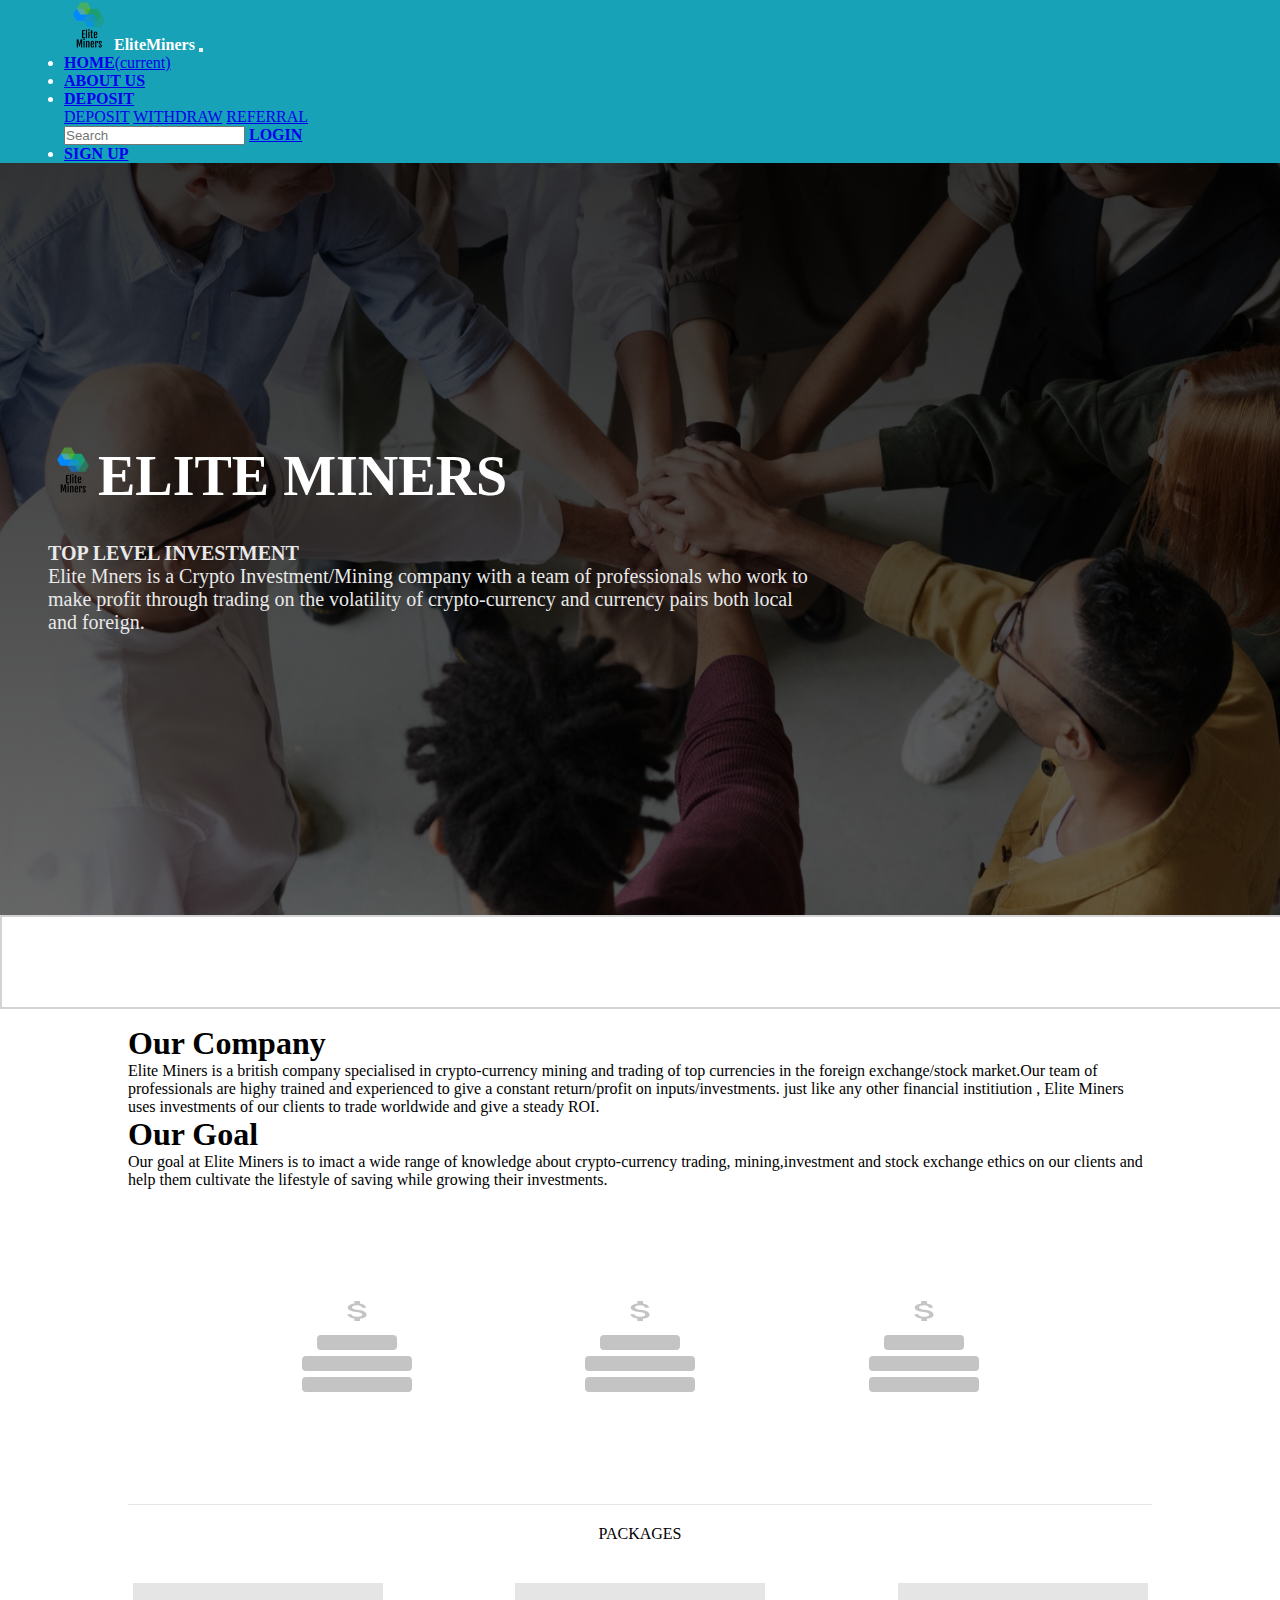
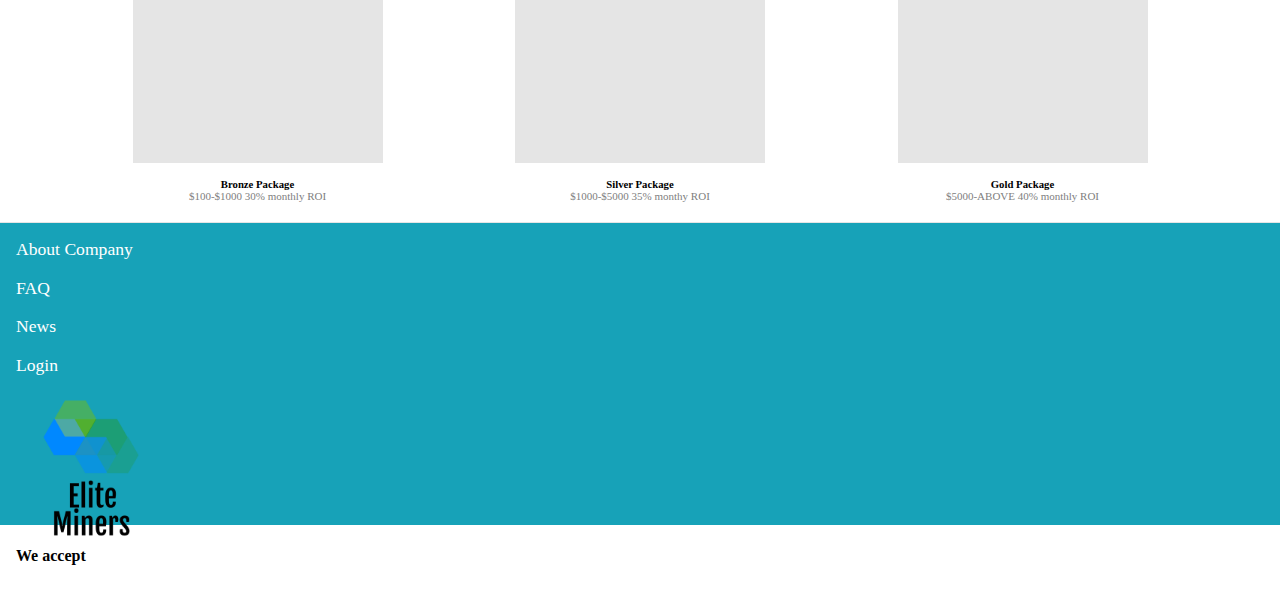
==== commit e49cc714: "little edit to index" ====
--- a/index.html
+++ b/index.html
@@ -25,17 +25,17 @@
               <a class="nav-link" href="index.html"><strong>HOME</strong><span class="sr-only">(current)</span></a>
             </li>
             <li class="nav-item">
-              <a class="nav-link" href="#"><strong>About Us</strong></a>
+              <a class="nav-link" href="#"><strong>ABOUT US</strong></a>
             </li>
             <li class="nav-item dropdown">
               <a class="nav-link dropdown-toggle" href="#" id="navbarDropdown" role="button" data-toggle="dropdown" aria-haspopup="true" aria-expanded="false">
-              <strong>Deposit</strong>  
+              <strong>DEPOSIT</strong>  
               </a>
               <div class="dropdown-menu" aria-labelledby="navbarDropdown">
-                <a class="dropdown-item" href="./dashboard/deposit.html">Deposit</a>
-                <a class="dropdown-item" href="./dashboard/dashboard.html">Withdraw</a>
+                <a class="dropdown-item" href="./dashboard/deposit.html">DEPOSIT</a>
+                <a class="dropdown-item" href="./dashboard/dashboard.html">WITHDRAW</a>
                 <!-- <div class="dropdown-divider"></div> -->
-                <a class="dropdown-item" href="./dashboard/referral.html">Referral</a>
+                <a class="dropdown-item" href="./dashboard/referral.html">REFERRAL</a>
               </div>
             </li>
             <form class="form-inline my-2 my-lg-0">
